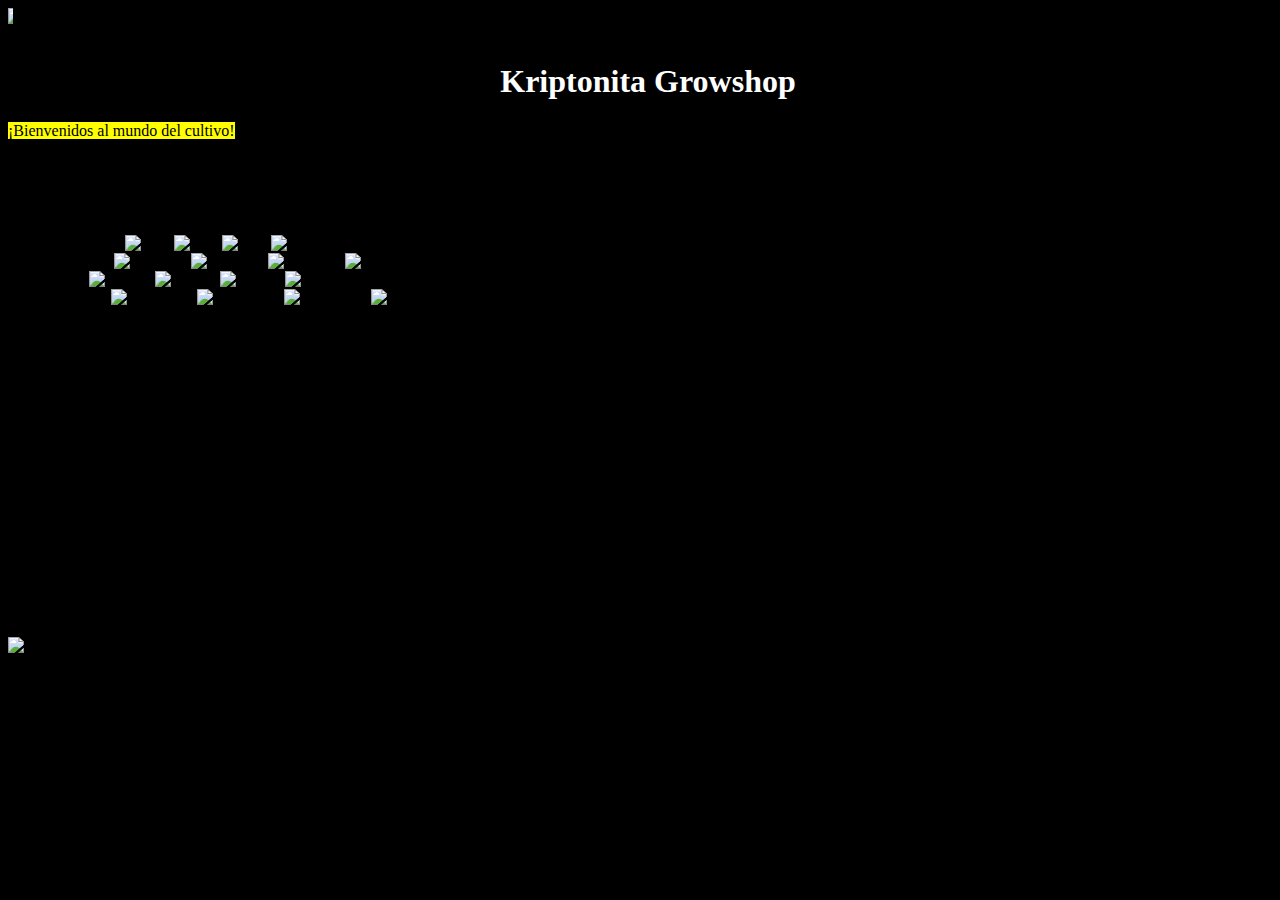
==== primer trabajo/index.html @ 22cc524b "proyecto integrador" ====
<!DOCTYPE html>
<html lang="en">
<head>
    <meta charset="UTF-8">
    <meta http-equiv="X-UA-Compatible" content="IE=edge">
    <meta name="viewport" content="width=device-width, initial-scale=1.0">
    <link rel="stylesheet" href="./css/estilo.css">
    <title>Kriptonita</title>
</head>
<body>
    <header>
        <img class="logo" src="../img/logo.jpg" alt="Logo">
        <nav class="menú">
            <a href="#nosotros">Sobre nosotros</a>
            <a href="#productos">Nuestros Productos</a>
            <a href="../HTML/registro.html" target="_self">Registro</a>
            <a href="#contacto">Contacto</a>
        </nav>
    </header>
    <section class="encabezado">
        <h1>Kriptonita Growshop</h1>
        <p><mark>¡Bienvenidos al mundo del cultivo!</mark> <br> Si eres nuevo en el mundo del cultivo, ¡estás en el lugar correcto! En nuestro growshop, encontrarás todo lo que necesitas para comenzar a cultivar tus propias plantas en casa. Desde semillas hasta equipos de iluminación, tenemos todo lo que necesitas para comenzar tu propio jardín interior o exterior. </p>
    </section>
    <section>
        <h3 id="productos">Nuestros productos</h3>
            <ul>
                <li><b>Kit Indoor</b>
                    <img src="../img/Indoor 1.webp" alt="Kit1">
                    <img src="../img/Indoor 3.webp" alt="Kit2">
                    <img src="../img/Indoor 4.webp" alt="Kit3">
                    <img src="../img/Indoor 5.webp" alt="Kit4">
                </li>
                <li>Picadores
                    <img src="../img/picador 1.jpg" alt="Picador1">
                    <img src="../img/picador2.jpg" alt="Picador2">
                    <img src="../img/picador3.jpg" alt="Picador3">
                    <img src="../img/picador4.jpg" alt="Picador4">
                </li>
                <li>Sedas
                    <img src="../img/sedas1.jpg" alt="Sedas1">
                    <img src="../img/sedas2.jpg" alt="Sedas2">
                    <img src="../img/sedas3.jpg" alt="Sedas3">
                    <img src="../img/sedas4.jpg" alt="Sedas4">
                </li>
                <li>Bandejas
                    <img src="../img/bandejas1.jpg" alt="Bandejas1">
                    <img src="../img/bandejas2.webp" alt="Bandejas2">
                    <img src="../img/bandejas3.webp" alt="Bandejas3">
                    <img src="../img/bandejas4.jpg" alt="Bandejas4">
                </li>
            </ul>
    </section>
    <section>
        <h4 id="nosotros">Sobre nosotros</h4>
        <p>Somos una empresa nueva en el mercado del growshop y estamos comprometidos en ofrecer productos de alta calidad para el cultivo de plantas en casa . Nuestro objetivo es ayudar a nuestros clientes a obtener los mejores resultados en su cultivo, brindando asesoramiento y recomendaciones personalizadas. Estamos comprometidos en ofrecer un servicio excepcional y en mantenernos actualizados con las últimas tendencias y tecnologías en el mercado del growshop</p>
        <ol><h2>¿Por qué elegirnos?</h2>
            <li>Nuestro personal está altamente capacitado y siempre está dispuesto a ayudarte con cualquier pregunta que puedas tener. </li>
            <li>Ofrecemos una amplia variedad de productos para satisfacer las necesidades de cualquier cultivador, desde principiantes hasta expertos. </li>
            <li>Te ayudamos a considerar las necesidades específicas de las plantas que se desean cultivar, como la cantidad de luz, agua y nutrientes que requieren.</li>
        </ol>
        <p><i>¡No dudes en visitarnos y comenzar tu viaje en el mundo del cultivo hoy mismo!</i></p>
    </section>
    <section>
        <h4 id="contacto">Contactanos</h4>
        <img src="../img/logo.jpg" alt="Logo">
        <div>
            <p>(351) 601-6224</p>
            <p>info@kriptonitagrowshop.com</p>
            <p>Calle siempre viva 123 Belgrano Cordoba Capital</p>
        </div>
    </section>
</body>
</html>
---- primer trabajo/css/estilo.css ----
body{
    background-color: black;
    background-repeat: no-repeat;
    width: 100%;
}

/*header*/
.logo {
    width: 10%;
    display: flex;
}

header {
    position: relative;
    display: inline-block
}

.menú {
    display: none;
    position: absolute;
    background-color: #f9f9f9;
    min-width: 160px;
    box-shadow: 0px 8px 16px 0px rgba(0,0,0,0.2);
    padding: 12px 16px;
    z-index: 1;
}

.encabezado h1 {
    color: white;
    font-weight: 100px;
    text-align: center;
}
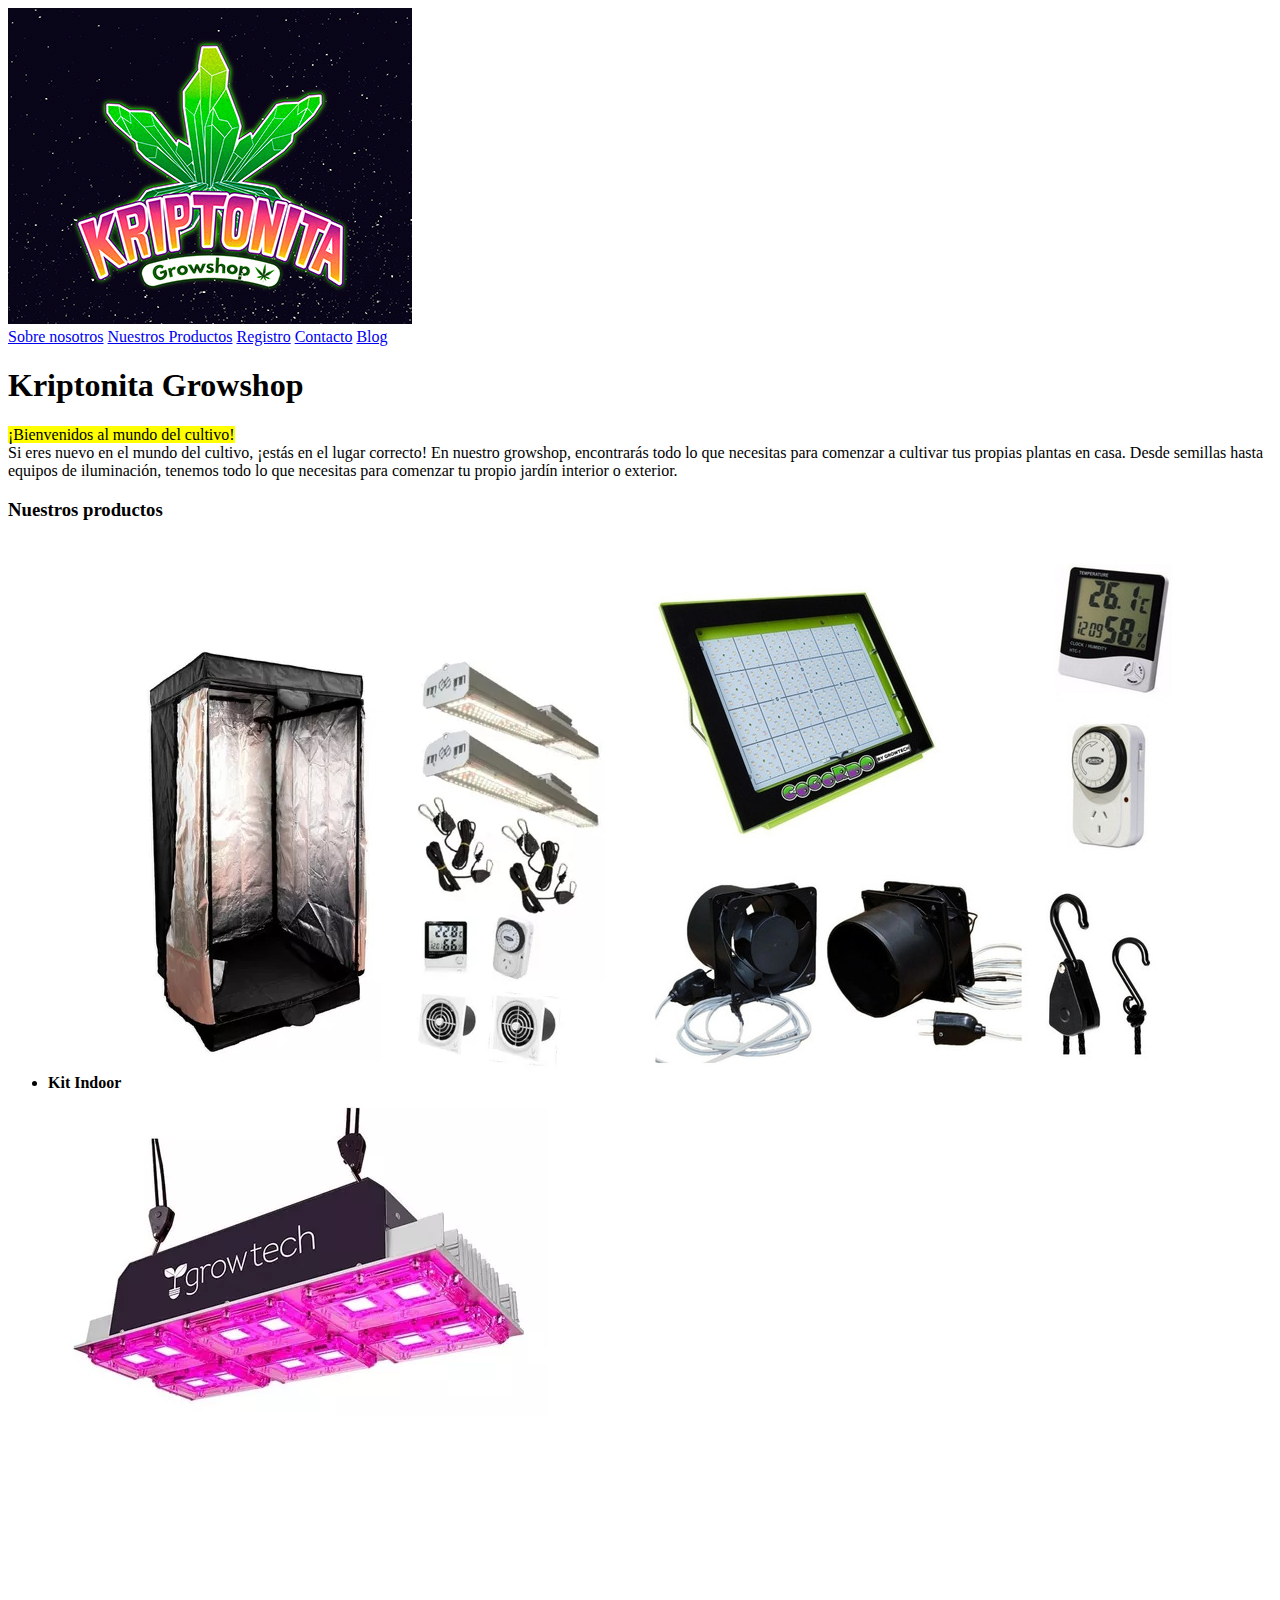
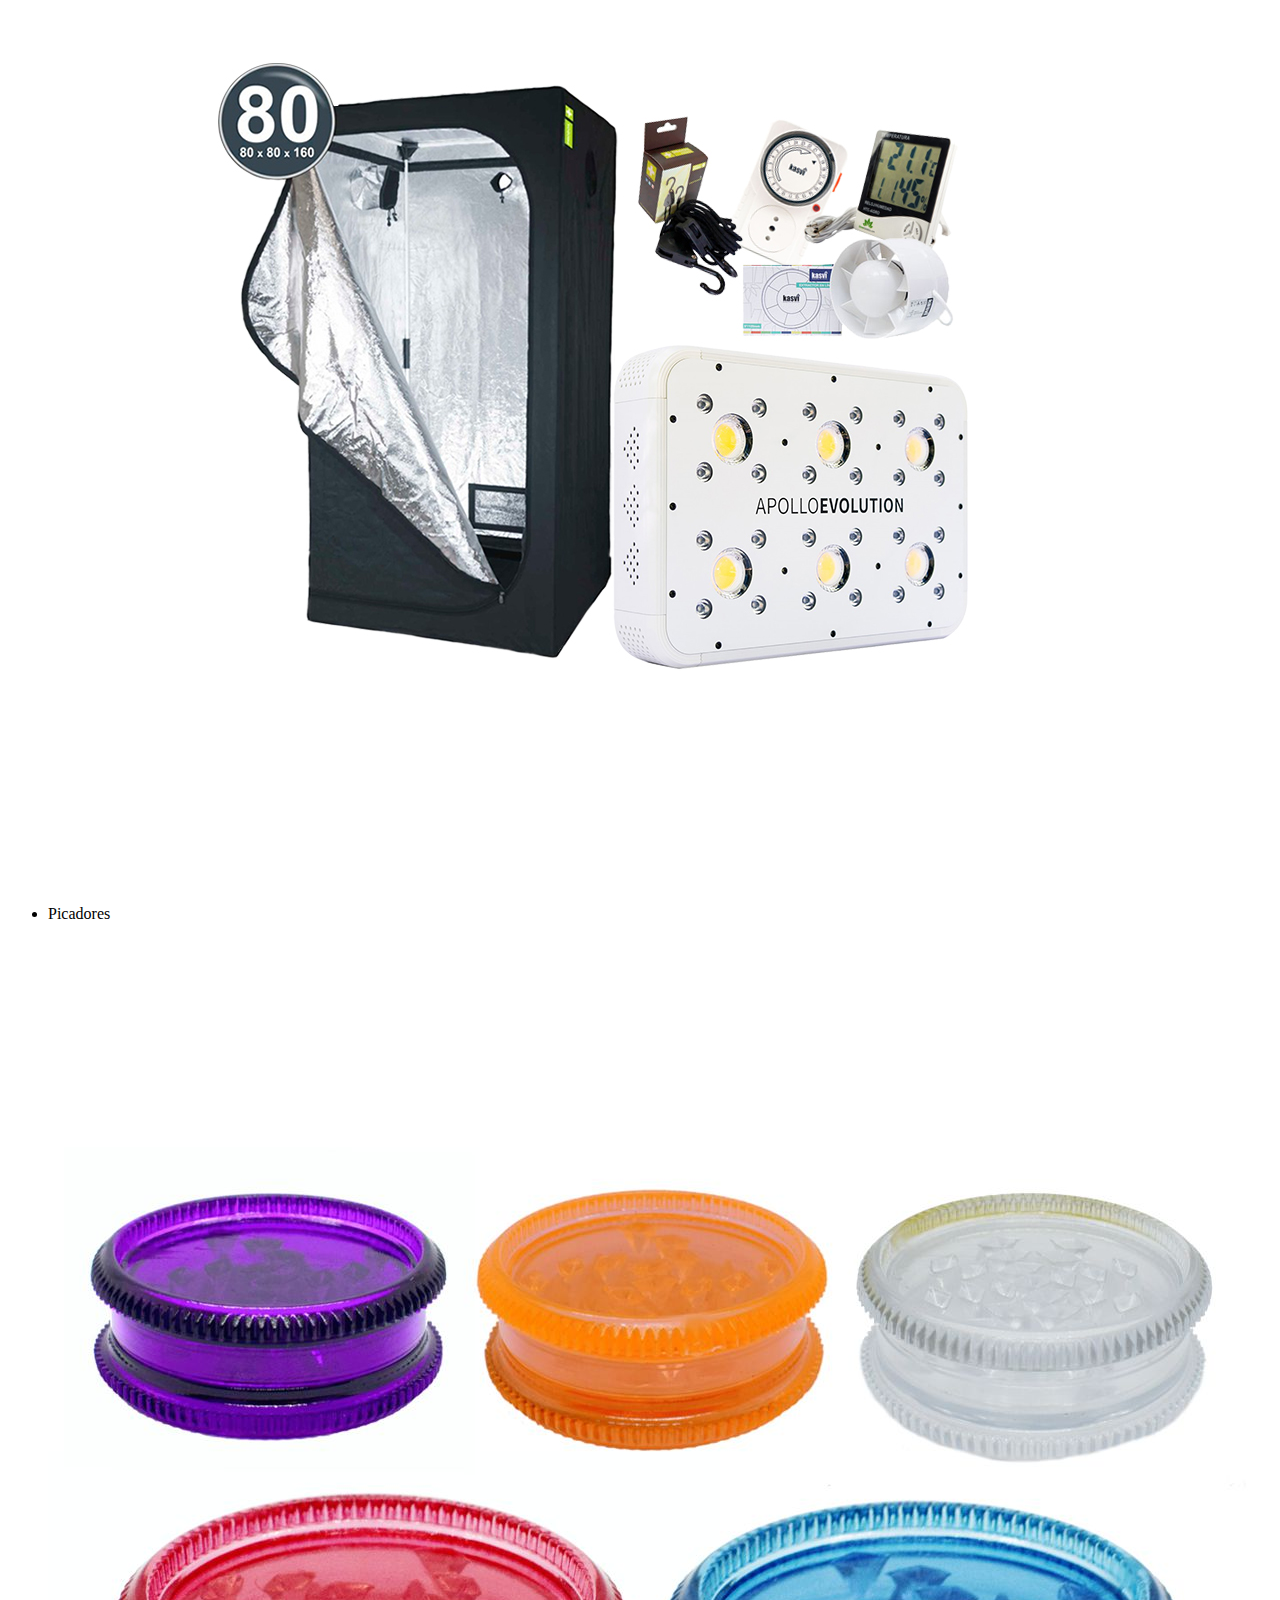
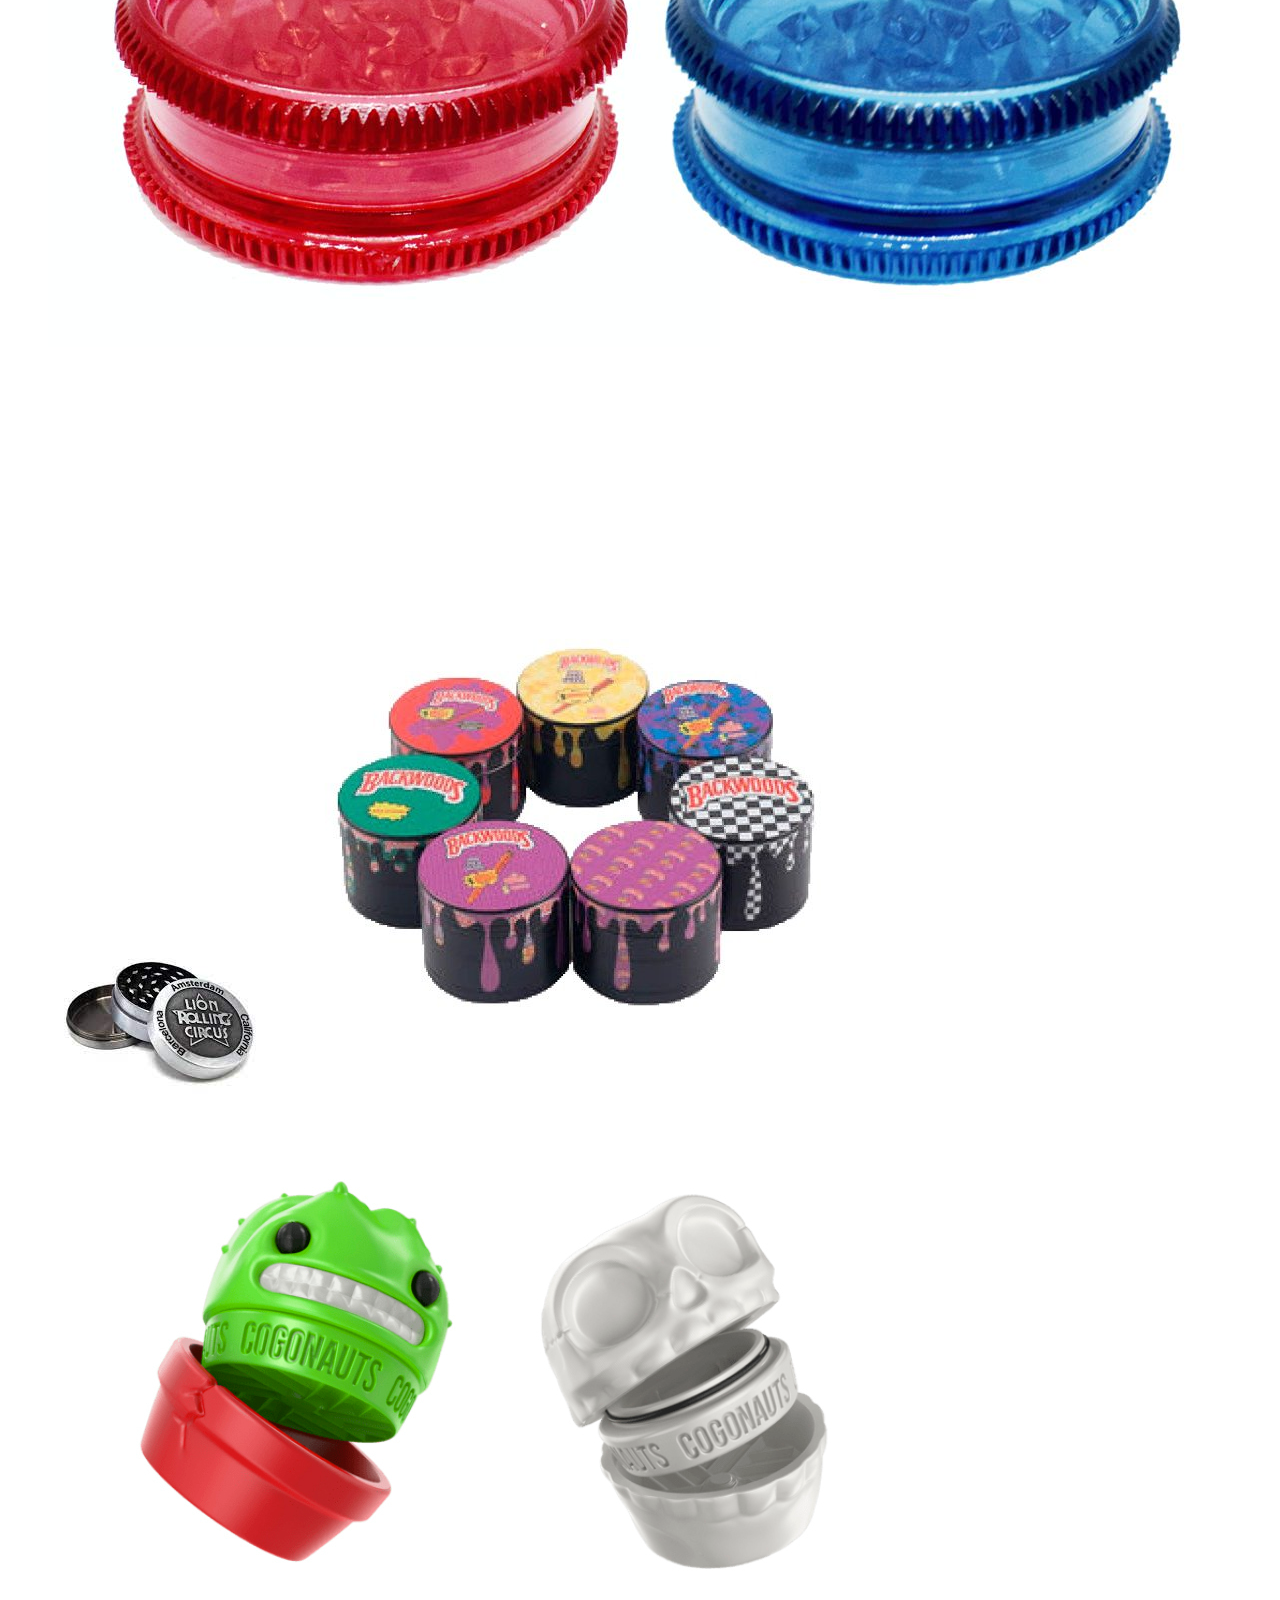
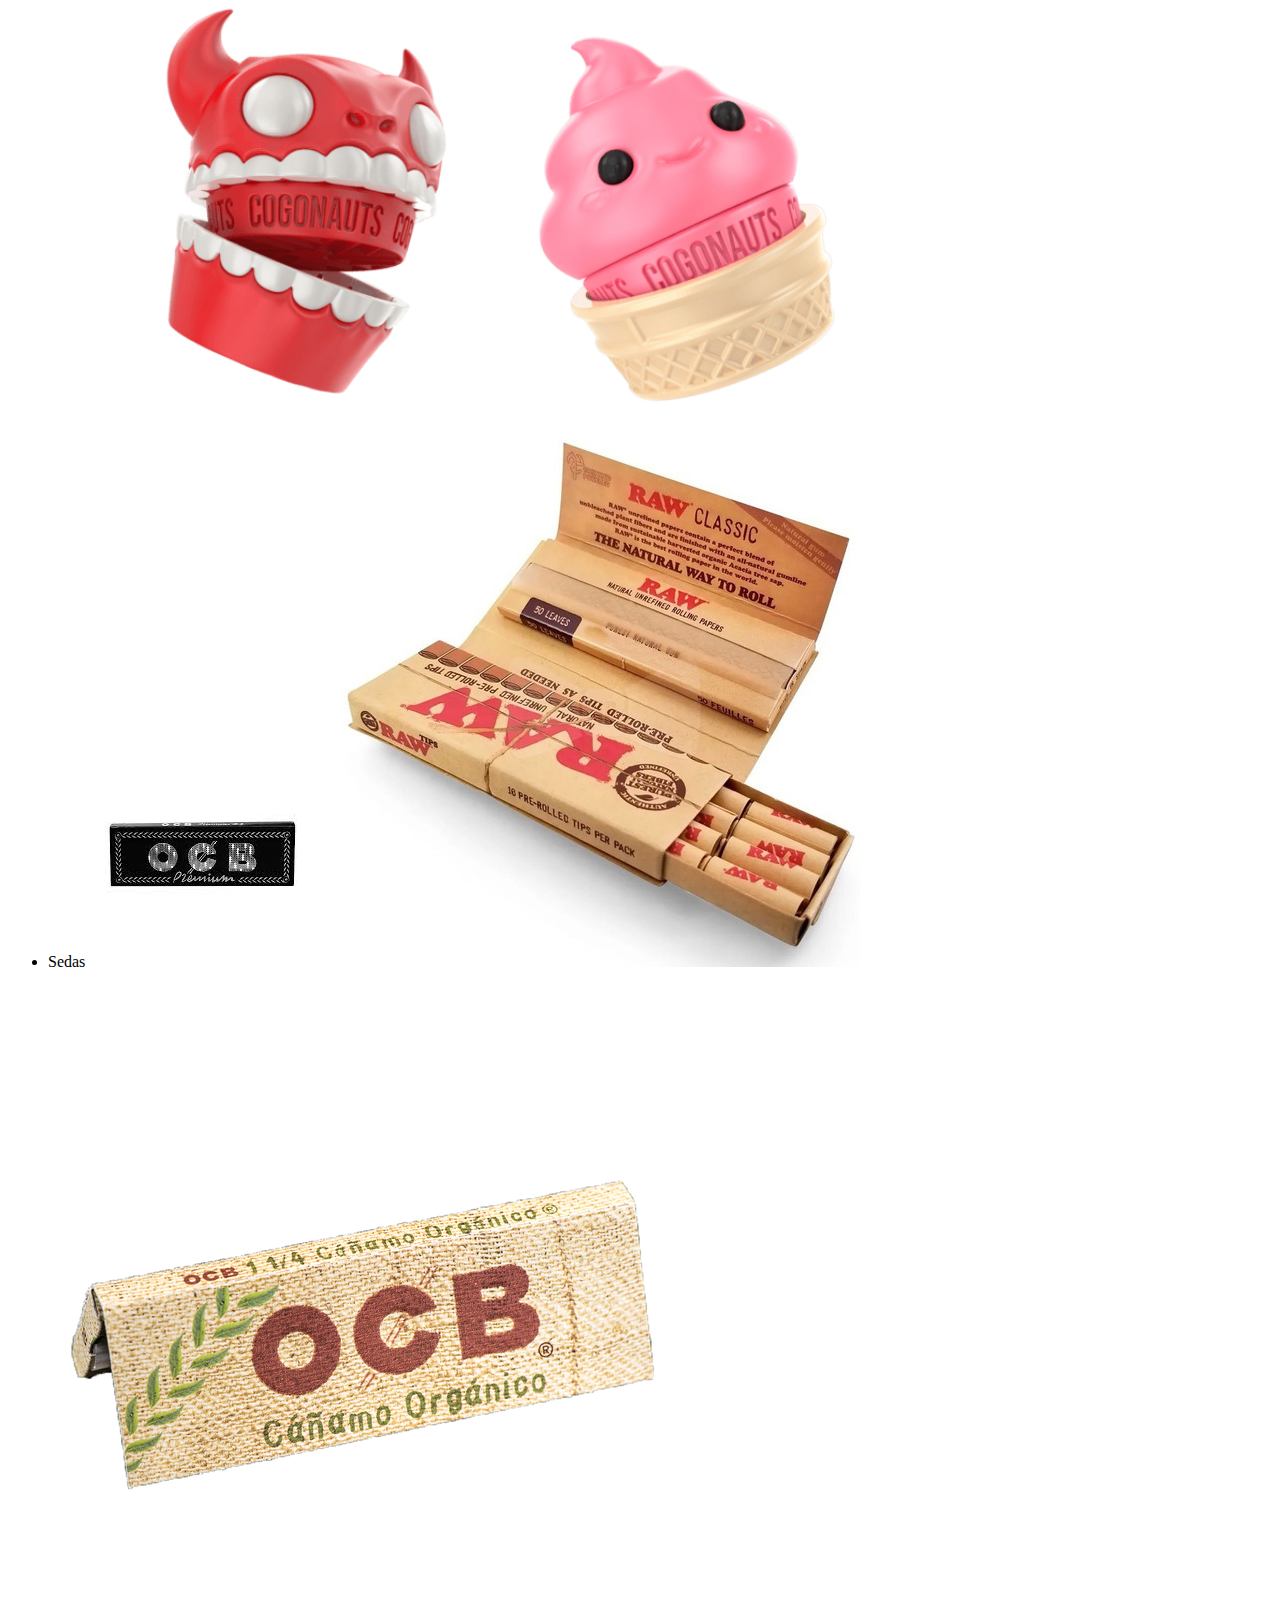
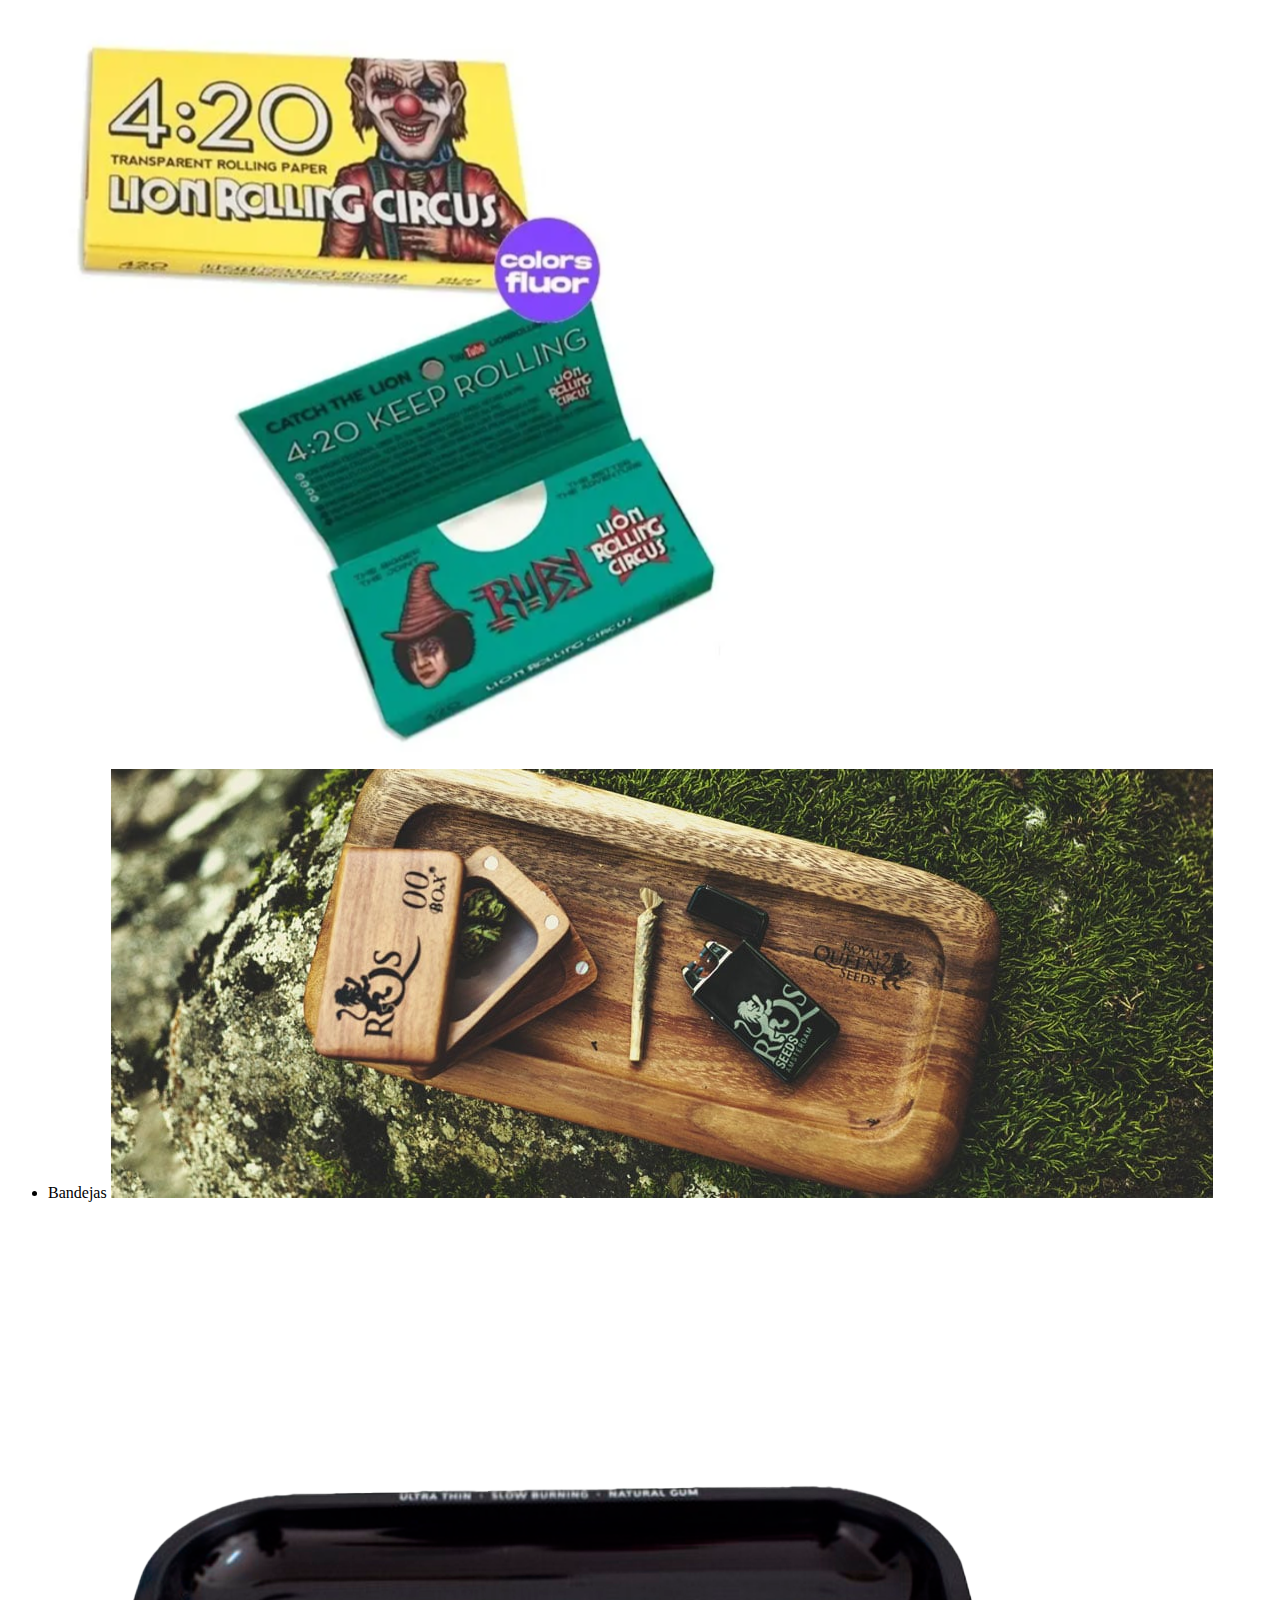
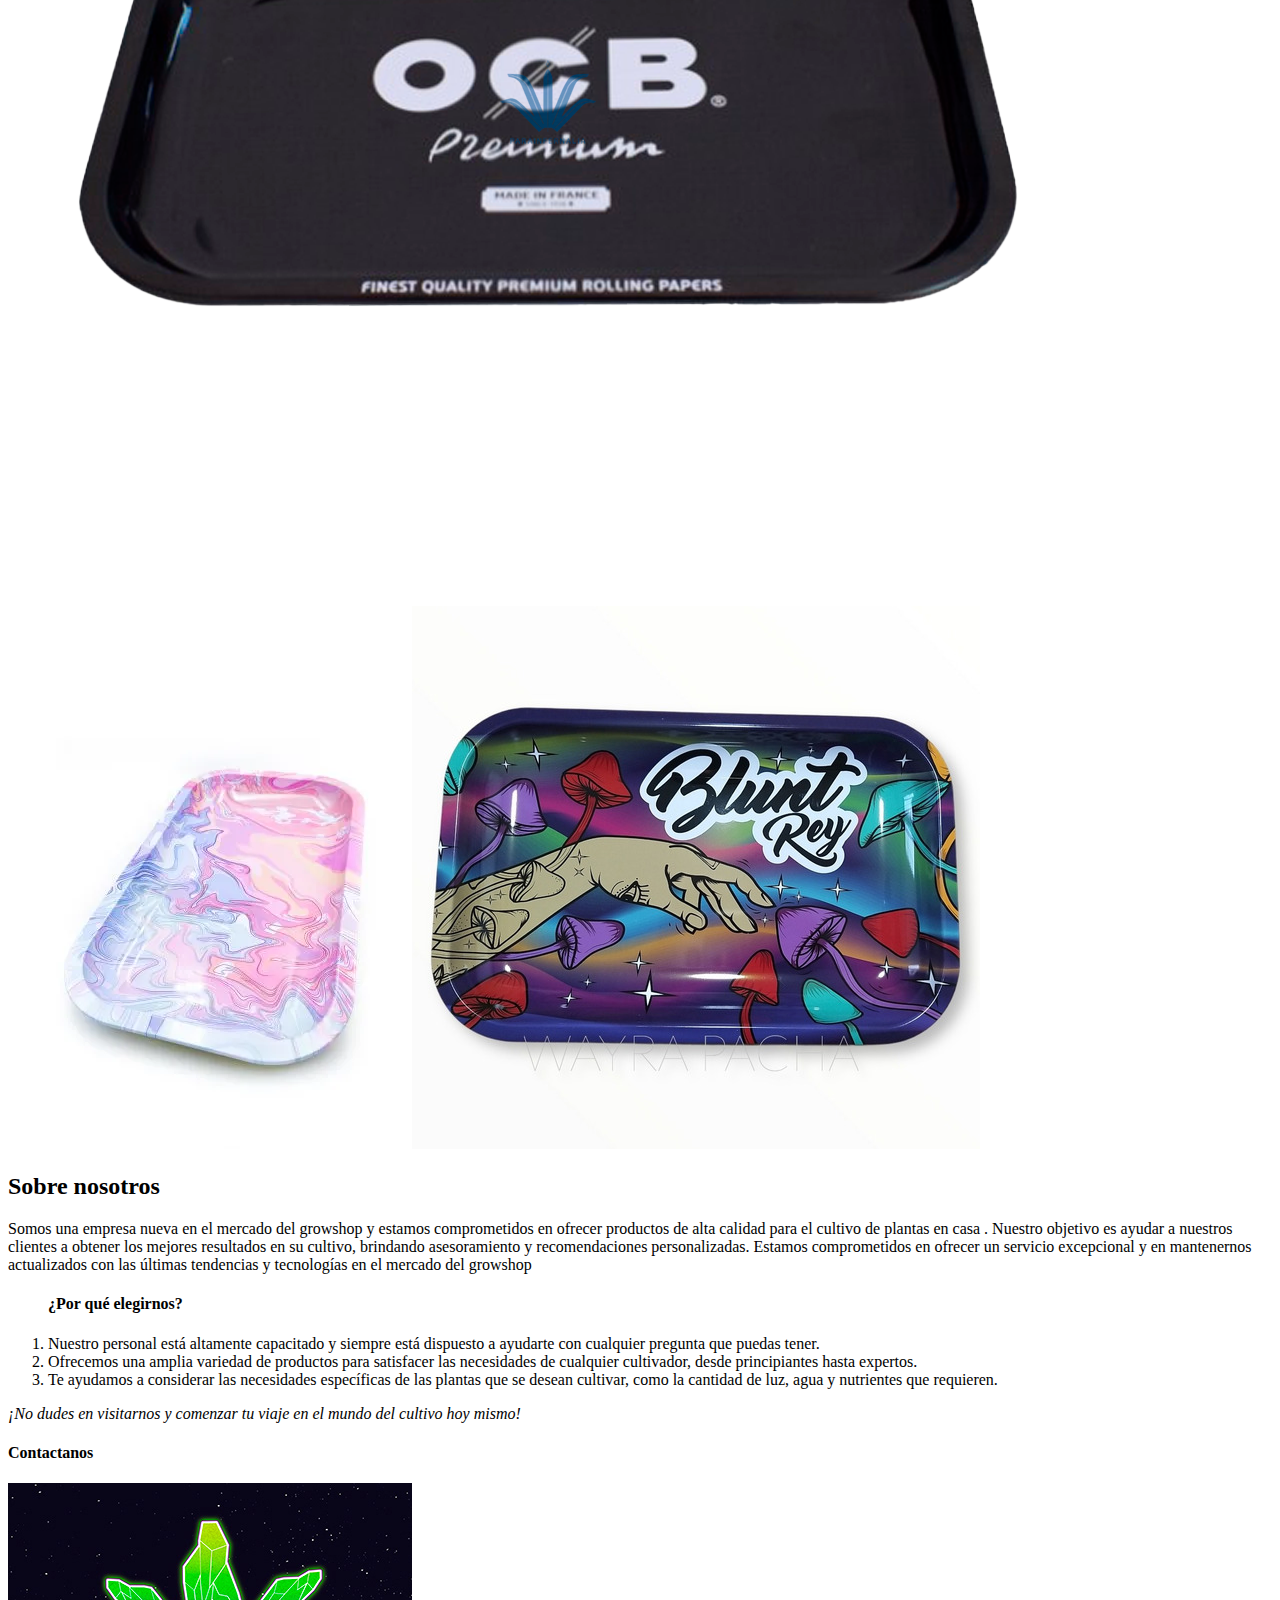
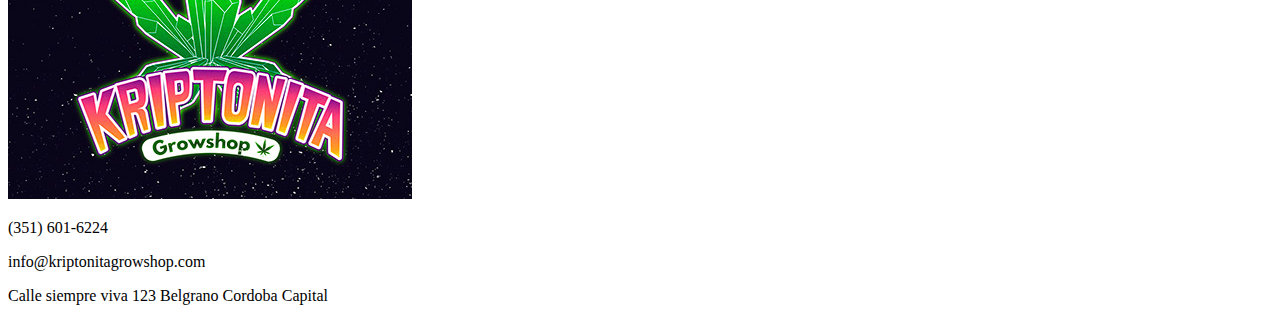
==== commit 21f93378: "enlace de img y html" ====
--- a/primer trabajo/index.html
+++ b/primer trabajo/index.html
@@ -9,12 +9,13 @@
 </head>
 <body>
     <header>
-        <img class="logo" src="../img/logo.jpg" alt="Logo">
+        <img class="logo" src="../primer trabajo/img/logo.jpg" alt="Logo">
         <nav class="menú">
             <a href="#nosotros">Sobre nosotros</a>
             <a href="#productos">Nuestros Productos</a>
-            <a href="../HTML/registro.html" target="_self">Registro</a>
+            <a href="../primer trabajo/registro.html" target="_self">Registro</a>
             <a href="#contacto">Contacto</a>
+            <a href="../primer trabajo/blog.html">Blog</a>
         </nav>
     </header>
     <section class="encabezado">
@@ -25,35 +26,35 @@
         <h3 id="productos">Nuestros productos</h3>
             <ul>
                 <li><b>Kit Indoor</b>
-                    <img src="../img/Indoor 1.webp" alt="Kit1">
-                    <img src="../img/Indoor 3.webp" alt="Kit2">
-                    <img src="../img/Indoor 4.webp" alt="Kit3">
-                    <img src="../img/Indoor 5.webp" alt="Kit4">
+                    <img src="../primer trabajo/img/Indoor 1.webp" alt="Kit1">
+                    <img src="../primer trabajo/img/Indoor 3.webp" alt="Kit2">
+                    <img src="../primer trabajo/img/Indoor 4.webp" alt="Kit3">
+                    <img src="../primer trabajo/img/Indoor 5.webp" alt="Kit4">
                 </li>
                 <li>Picadores
-                    <img src="../img/picador 1.jpg" alt="Picador1">
-                    <img src="../img/picador2.jpg" alt="Picador2">
-                    <img src="../img/picador3.jpg" alt="Picador3">
-                    <img src="../img/picador4.jpg" alt="Picador4">
+                    <img src="../primer trabajo/img/picador 1.jpg" alt="Picador1">
+                    <img src="../primer trabajo/img/picador2.jpg" alt="Picador2">
+                    <img src="../primer trabajo/img/picador3.jpg" alt="Picador3">
+                    <img src="../primer trabajo/img/picador4.jpg" alt="Picador4">
                 </li>
                 <li>Sedas
-                    <img src="../img/sedas1.jpg" alt="Sedas1">
-                    <img src="../img/sedas2.jpg" alt="Sedas2">
-                    <img src="../img/sedas3.jpg" alt="Sedas3">
-                    <img src="../img/sedas4.jpg" alt="Sedas4">
+                    <img src="../primer trabajo/img/sedas1.jpg" alt="Sedas1">
+                    <img src="../primer trabajo/img/sedas2.jpg" alt="Sedas2">
+                    <img src="../primer trabajo/img/sedas3.jpg" alt="Sedas3">
+                    <img src="../primer trabajo/img/sedas4.jpg" alt="Sedas4">
                 </li>
                 <li>Bandejas
-                    <img src="../img/bandejas1.jpg" alt="Bandejas1">
-                    <img src="../img/bandejas2.webp" alt="Bandejas2">
-                    <img src="../img/bandejas3.webp" alt="Bandejas3">
-                    <img src="../img/bandejas4.jpg" alt="Bandejas4">
+                    <img src="../primer trabajo/img/bandejas1.jpg" alt="Bandejas1">
+                    <img src="../primer trabajo/img/bandejas2.webp" alt="Bandejas2">
+                    <img src="../primer trabajo/img/bandejas3.webp" alt="Bandejas3">
+                    <img src="../primer trabajo/img/bandejas4.jpg" alt="Bandejas4">
                 </li>
             </ul>
     </section>
     <section>
-        <h4 id="nosotros">Sobre nosotros</h4>
+        <h2 id="nosotros">Sobre nosotros</h2>
         <p>Somos una empresa nueva en el mercado del growshop y estamos comprometidos en ofrecer productos de alta calidad para el cultivo de plantas en casa . Nuestro objetivo es ayudar a nuestros clientes a obtener los mejores resultados en su cultivo, brindando asesoramiento y recomendaciones personalizadas. Estamos comprometidos en ofrecer un servicio excepcional y en mantenernos actualizados con las últimas tendencias y tecnologías en el mercado del growshop</p>
-        <ol><h2>¿Por qué elegirnos?</h2>
+        <ol><h4>¿Por qué elegirnos?</h4>
             <li>Nuestro personal está altamente capacitado y siempre está dispuesto a ayudarte con cualquier pregunta que puedas tener. </li>
             <li>Ofrecemos una amplia variedad de productos para satisfacer las necesidades de cualquier cultivador, desde principiantes hasta expertos. </li>
             <li>Te ayudamos a considerar las necesidades específicas de las plantas que se desean cultivar, como la cantidad de luz, agua y nutrientes que requieren.</li>
@@ -62,7 +63,7 @@
     </section>
     <section>
         <h4 id="contacto">Contactanos</h4>
-        <img src="../img/logo.jpg" alt="Logo">
+        <img src="../primer trabajo/img/logo.jpg" alt="Logo">
         <div>
             <p>(351) 601-6224</p>
             <p>info@kriptonitagrowshop.com</p>
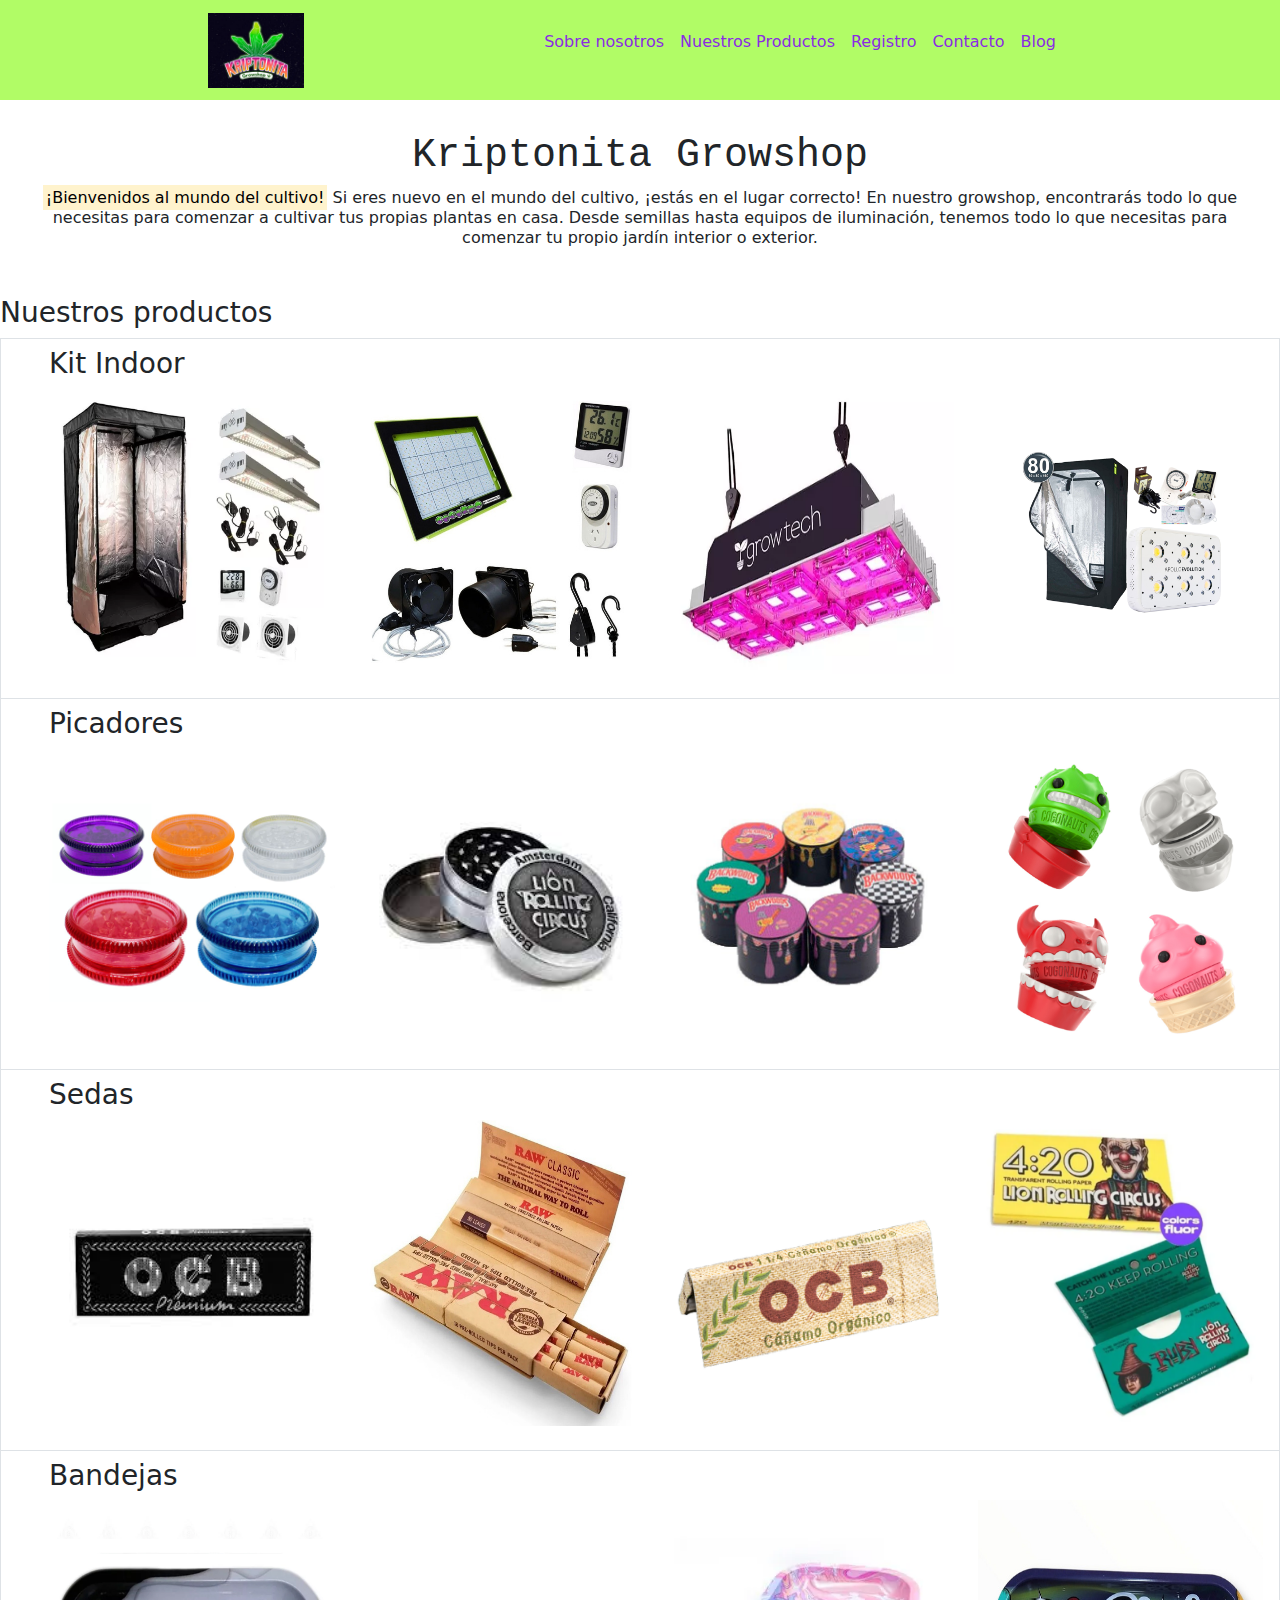
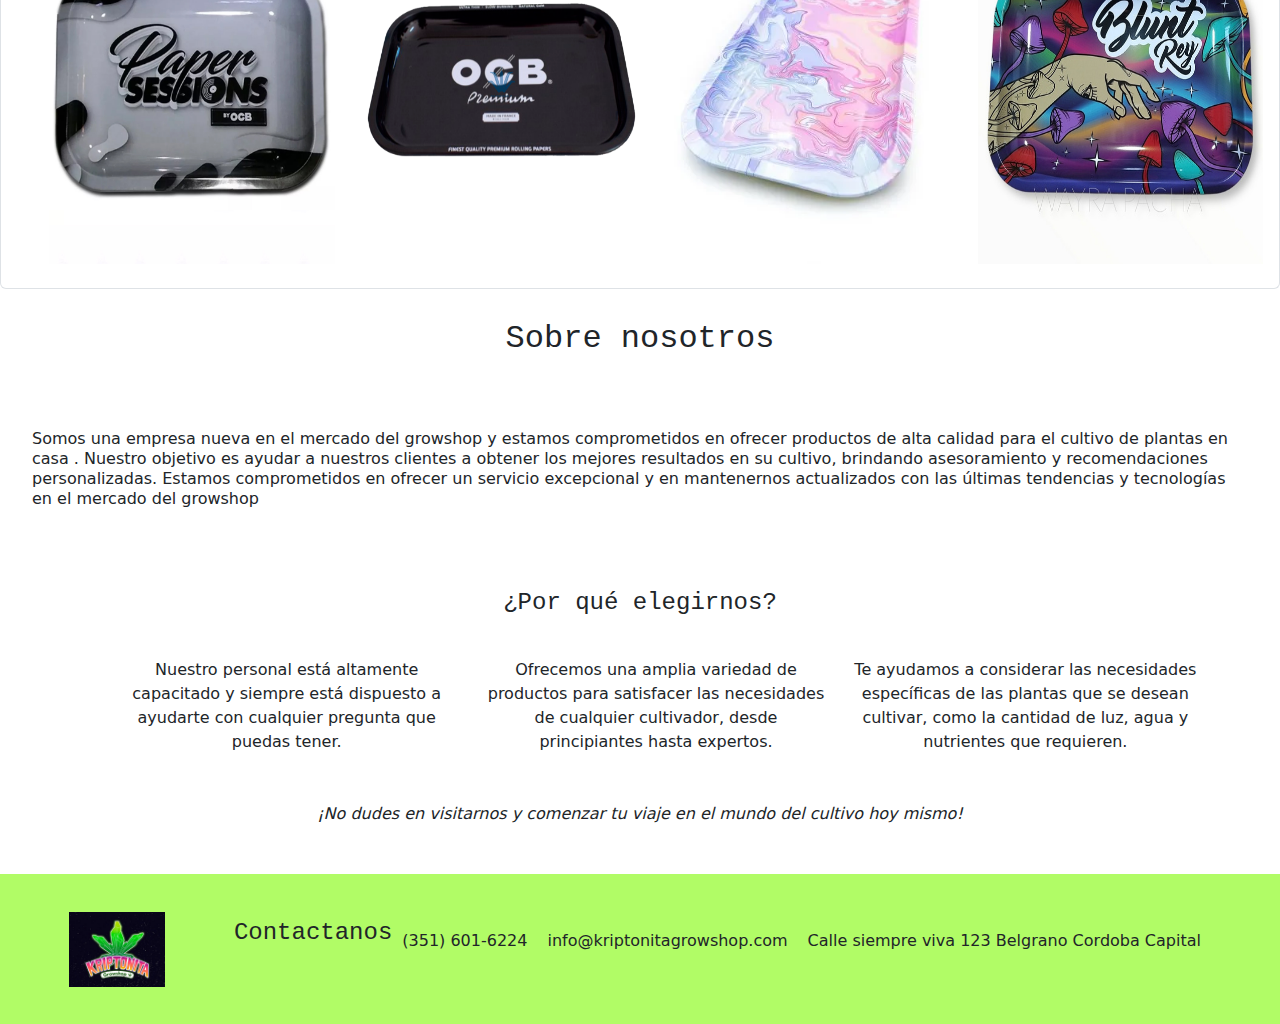
==== commit 141a350d: "estilos" ====
--- a/primer trabajo/index.html
+++ b/primer trabajo/index.html
@@ -5,70 +5,95 @@
     <meta http-equiv="X-UA-Compatible" content="IE=edge">
     <meta name="viewport" content="width=device-width, initial-scale=1.0">
     <link rel="stylesheet" href="./css/estilo.css">
+    <link rel="stylesheet" href="./css/bootstrap-5.3.0-dist/css/bootstrap.css">
     <title>Kriptonita</title>
 </head>
 <body>
     <header>
-        <img class="logo" src="../primer trabajo/img/logo.jpg" alt="Logo">
-        <nav class="menú">
-            <a href="#nosotros">Sobre nosotros</a>
-            <a href="#productos">Nuestros Productos</a>
-            <a href="../primer trabajo/registro.html" target="_self">Registro</a>
-            <a href="#contacto">Contacto</a>
-            <a href="../primer trabajo/blog.html">Blog</a>
+        <div class="nav_logo"> 
+            <img class="logo_img" src="../primer trabajo/img/logo.jpg" alt="Logo">
+        </div>
+        <div>
+        <nav>
+            <ul class="nav_ul">
+                <li class="nav_li"><a class="nav_li_a" href="#nosotros">Sobre nosotros</a></li>
+                <li class="nav_li"><a class="nav_li_a" href="#productos">Nuestros Productos</a></li>
+                <li class="nav_li"><a class="nav_li_a" href="../primer trabajo/registro.html" target="_self">Registro</a></li>
+                <li class="nav_li"><a class="nav_li_a" href="#contacto">Contacto</a></li>
+                <li class="nav_li"><a class="nav_li_a" href="../primer trabajo/blog.html">Blog</a></li>
+            </ul>
         </nav>
+        </div>
     </header>
-    <section class="encabezado">
+    <section class="section_encabezado">
         <h1>Kriptonita Growshop</h1>
-        <p><mark>¡Bienvenidos al mundo del cultivo!</mark> <br> Si eres nuevo en el mundo del cultivo, ¡estás en el lugar correcto! En nuestro growshop, encontrarás todo lo que necesitas para comenzar a cultivar tus propias plantas en casa. Desde semillas hasta equipos de iluminación, tenemos todo lo que necesitas para comenzar tu propio jardín interior o exterior. </p>
+        <div>
+        <p class="lh-sm"><mark>¡Bienvenidos al mundo del cultivo!</mark> Si eres nuevo en el mundo del cultivo, ¡estás en el lugar correcto! En nuestro growshop, encontrarás todo lo que necesitas para comenzar a cultivar tus propias plantas en casa. Desde semillas hasta equipos de iluminación, tenemos todo lo que necesitas para comenzar tu propio jardín interior o exterior. </p>
+        </div>
     </section>
-    <section>
-        <h3 id="productos">Nuestros productos</h3>
-            <ul>
-                <li><b>Kit Indoor</b>
-                    <img src="../primer trabajo/img/Indoor 1.webp" alt="Kit1">
-                    <img src="../primer trabajo/img/Indoor 3.webp" alt="Kit2">
-                    <img src="../primer trabajo/img/Indoor 4.webp" alt="Kit3">
-                    <img src="../primer trabajo/img/Indoor 5.webp" alt="Kit4">
-                </li>
-                <li>Picadores
-                    <img src="../primer trabajo/img/picador 1.jpg" alt="Picador1">
-                    <img src="../primer trabajo/img/picador2.jpg" alt="Picador2">
-                    <img src="../primer trabajo/img/picador3.jpg" alt="Picador3">
-                    <img src="../primer trabajo/img/picador4.jpg" alt="Picador4">
-                </li>
-                <li>Sedas
-                    <img src="../primer trabajo/img/sedas1.jpg" alt="Sedas1">
-                    <img src="../primer trabajo/img/sedas2.jpg" alt="Sedas2">
-                    <img src="../primer trabajo/img/sedas3.jpg" alt="Sedas3">
-                    <img src="../primer trabajo/img/sedas4.jpg" alt="Sedas4">
-                </li>
-                <li>Bandejas
-                    <img src="../primer trabajo/img/bandejas1.jpg" alt="Bandejas1">
-                    <img src="../primer trabajo/img/bandejas2.webp" alt="Bandejas2">
-                    <img src="../primer trabajo/img/bandejas3.webp" alt="Bandejas3">
-                    <img src="../primer trabajo/img/bandejas4.jpg" alt="Bandejas4">
+    <section id="productos" class="section_producto list-group">
+        <div>
+            <h3>Nuestros productos</h3>
+        </div>
+        <div class="div_producto list-group-item">
+            <ul class="row">
+                <h3>Kit Indoor</h3>
+                        <li class="producto_li col"><img class="producto_img" src="../primer trabajo/img/Indoor 1.webp" alt="Kit1"></li>
+                        <li class="producto_li col"><img class="producto_img" src="../primer trabajo/img/Indoor 3.webp" alt="Kit2"></li>
+                        <li class="producto_li col"><img class="producto_img" src="../primer trabajo/img/Indoor 4.webp" alt="Kit3"></li>
+                        <li class="producto_li col"><img class="producto_img" src="../primer trabajo/img/Indoor 5.webp" alt="Kit4"></li>
+            </ul>
+        </div>
+        <div class="div_producto list-group-item">
+            <ul class="row">
+                <h3>Picadores</h3>
+                        <li class="producto_li col"><img class="producto_img" src="../primer trabajo/img/picador 1.jpg" alt="Picador1"></li>
+                        <li class="producto_li col"><img class="producto_img" src="../primer trabajo/img/picador2.jpg" alt="Picador2"></li>
+                        <li class="producto_li col"><img class="producto_img" src="../primer trabajo/img/picador3.jpg" alt="Picador3"></li>
+                        <li class="producto_li col"><img class="producto_img" src="../primer trabajo/img/picador4.jpg" alt="Picador4"></li>
+            </ul>
+        </div>
+        <div class="div_producto list-group-item">
+            <ul class="row">
+                <h3>Sedas</h3>
+                    <li class="producto_li col"><img class="producto_img" src="../primer trabajo/img/sedas1.jpg" alt="Sedas1">
+                    <li class="producto_li col"><img class="producto_img" src="../primer trabajo/img/sedas2.jpg" alt="Sedas2">
+                    <li class="producto_li col"><img class="producto_img" src="../primer trabajo/img/sedas3.jpg" alt="Sedas3">
+                    <li class="producto_li col"><img class="producto_img" src="../primer trabajo/img/sedas4.jpg" alt="Sedas4">
                 </li>
             </ul>
+        </div>
+        <div class="div_producto list-group-item">
+            <ul class="row">
+                <h3>Bandejas</h3>
+                    <li class="producto_li col"><img class="producto_img" src="../primer trabajo/img/bandejas1.jpg" alt="Bandejas1"></li>
+                    <li class="producto_li col"><img class="producto_img" src="../primer trabajo/img/bandejas2.webp" alt="Bandejas2"></li>
+                    <li class="producto_li col"><img class="producto_img" src="../primer trabajo/img/bandejas3.webp" alt="Bandejas3"></li>
+                    <li class="producto_li col"><img class="producto_img" src="../primer trabajo/img/bandejas4.jpg" alt="Bandejas4"></li>
+            </ul>
+        </div>
     </section>
-    <section>
-        <h2 id="nosotros">Sobre nosotros</h2>
-        <p>Somos una empresa nueva en el mercado del growshop y estamos comprometidos en ofrecer productos de alta calidad para el cultivo de plantas en casa . Nuestro objetivo es ayudar a nuestros clientes a obtener los mejores resultados en su cultivo, brindando asesoramiento y recomendaciones personalizadas. Estamos comprometidos en ofrecer un servicio excepcional y en mantenernos actualizados con las últimas tendencias y tecnologías en el mercado del growshop</p>
-        <ol><h4>¿Por qué elegirnos?</h4>
-            <li>Nuestro personal está altamente capacitado y siempre está dispuesto a ayudarte con cualquier pregunta que puedas tener. </li>
-            <li>Ofrecemos una amplia variedad de productos para satisfacer las necesidades de cualquier cultivador, desde principiantes hasta expertos. </li>
-            <li>Te ayudamos a considerar las necesidades específicas de las plantas que se desean cultivar, como la cantidad de luz, agua y nutrientes que requieren.</li>
+    <section id="nosotros" class="section_nosotros">
+        <div><h2>Sobre nosotros</h2></div>
+        <p class="section_nosotros_p lh-sm">Somos una empresa nueva en el mercado del growshop y estamos comprometidos en ofrecer productos de alta calidad para el cultivo de plantas en casa . Nuestro objetivo es ayudar a nuestros clientes a obtener los mejores resultados en su cultivo, brindando asesoramiento y recomendaciones personalizadas. Estamos comprometidos en ofrecer un servicio excepcional y en mantenernos actualizados con las últimas tendencias y tecnologías en el mercado del growshop</p>
+        <div class="section_nosotros_elegirnos container text-center">
+        <h4>¿Por qué elegirnos?</h4>
+        <ol class="row">
+            <li class="section_nosotros_items col">Nuestro personal está altamente capacitado y siempre está dispuesto a ayudarte con cualquier pregunta que puedas tener. </li>
+            <li class="section_nosotros_items col">Ofrecemos una amplia variedad de productos para satisfacer las necesidades de cualquier cultivador, desde principiantes hasta expertos. </li>
+            <li class="section_nosotros_items col">Te ayudamos a considerar las necesidades específicas de las plantas que se desean cultivar, como la cantidad de luz, agua y nutrientes que requieren.</li>
         </ol>
-        <p><i>¡No dudes en visitarnos y comenzar tu viaje en el mundo del cultivo hoy mismo!</i></p>
+        </div>
+        <p class="text-center"><i>¡No dudes en visitarnos y comenzar tu viaje en el mundo del cultivo hoy mismo!</i></p>
     </section>
-    <section>
-        <h4 id="contacto">Contactanos</h4>
-        <img src="../primer trabajo/img/logo.jpg" alt="Logo">
-        <div>
+    <footer id="contacto">
+        <img class="footer_img" src="../primer trabajo/img/logo.jpg" alt="Logo">
+        <div class="footer_div">
+            <h4>Contactanos</h4>
             <p>(351) 601-6224</p>
             <p>info@kriptonitagrowshop.com</p>
             <p>Calle siempre viva 123 Belgrano Cordoba Capital</p>
         </div>
-    </section>
+    </footer>
 </body>
 </html>--- a/primer trabajo/css/estilo.css
+++ b/primer trabajo/css/estilo.css
@@ -0,0 +1,136 @@
+* {
+    box-sizing: border-box;
+    margin: 0;
+    padding: 0;
+}
+
+header {
+    display: flex;
+    height: 100px;
+    justify-content: space-evenly;
+    align-items: center;
+    background-color: rgb(177, 252, 102);
+}
+
+header div {
+    display: flex;
+    justify-content: space-evenly;
+}
+
+.nav_li_a  {
+    text-decoration: none;
+    color: blueviolet;
+}
+
+.nav_li {
+    list-style: none; 
+    margin-right: 1rem;
+}
+
+.nav_ul {
+    display: flex;
+}
+
+.nav_logo {
+    display: flex;
+}
+
+.logo_img {
+    display: flex;
+    height: 75px;
+}
+.section_encabezado {
+    align-items: center;
+    display: block;
+    padding: 2rem;
+}
+.section_encabezado h1 {
+    text-align: center;
+    font-family: monospace;
+}
+.section_encabezado div {
+    text-align: center;
+}
+
+
+.section_producto {
+    display: flex;
+    justify-content: center;
+}
+
+.div_producto {
+    display: flex;
+    border: none;
+}
+
+.producto_li {
+    list-style: none;
+    display: flex;
+    width: auto;
+}
+
+.producto_img {
+    width: 100%;
+    height: auto;
+    display: flex;
+}
+
+.section_nosotros h2 {
+    align-items: center;
+    width: 100%;
+    height: 100px;
+    display: flex;
+    justify-content: center;
+    font-family: monospace;
+}
+
+.section_nosotros p {
+    align-items: center;
+    display: block;
+    padding: 2rem;
+}
+
+.section_nosotros_elegirnos {
+    display: flex;
+    flex-direction: column;
+}
+
+.section_nosotros_items {
+    display: flex;
+    flex-direction: column;
+}
+
+.section_nosotros h4 {
+    font-family: monospace;
+    padding: 2rem;
+}
+
+footer {
+    display: flex;
+    height: 150px;
+    justify-content: space-evenly;
+    align-items: center;
+    background-color: rgb(177, 252, 102);
+}
+
+.footer_img {
+    display: flex;
+    height: 75px;
+    justify-content: right;
+}
+
+.footer_div {
+    display: flex;
+    text-align: left;
+}
+
+.footer_div p {
+    text-align: justify;
+    display: flex;
+    flex-direction: column;
+    padding: 10px;
+}
+
+.footer_div h4 {
+    font-family: monospace;
+}
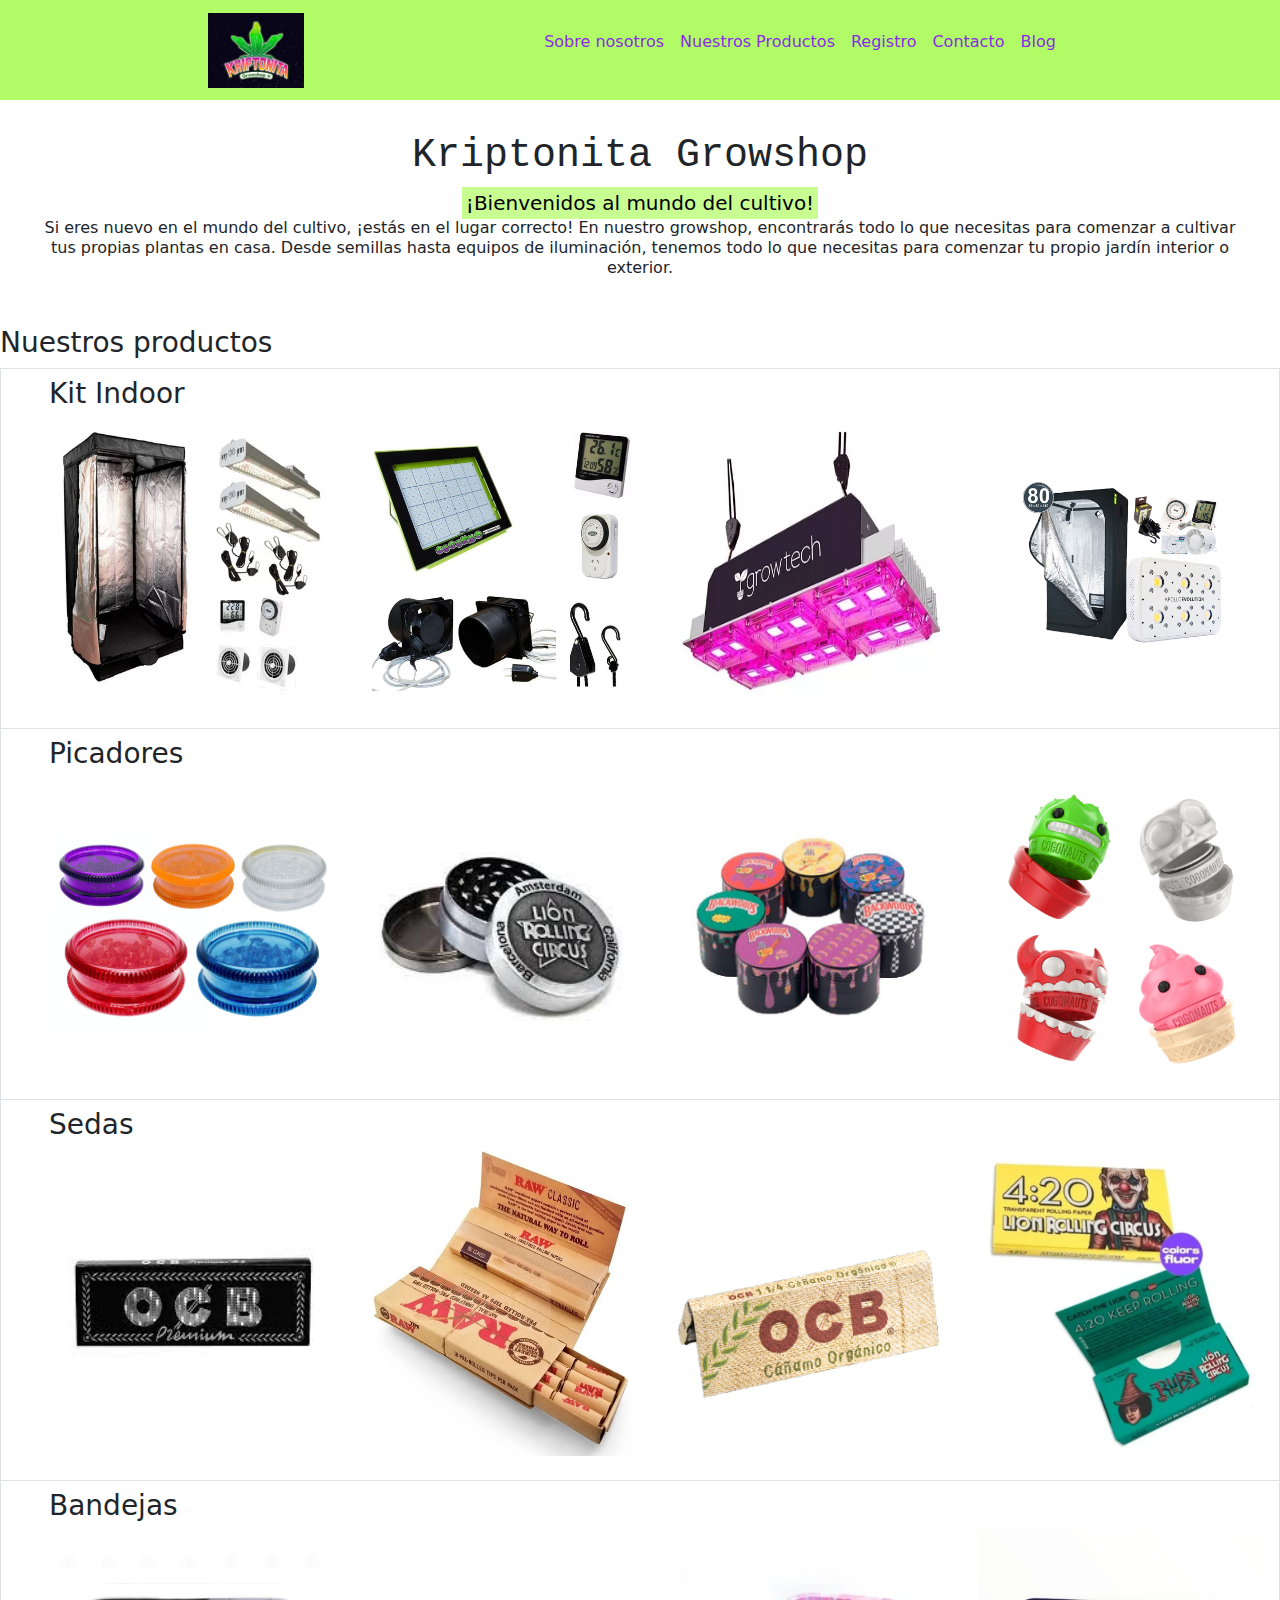
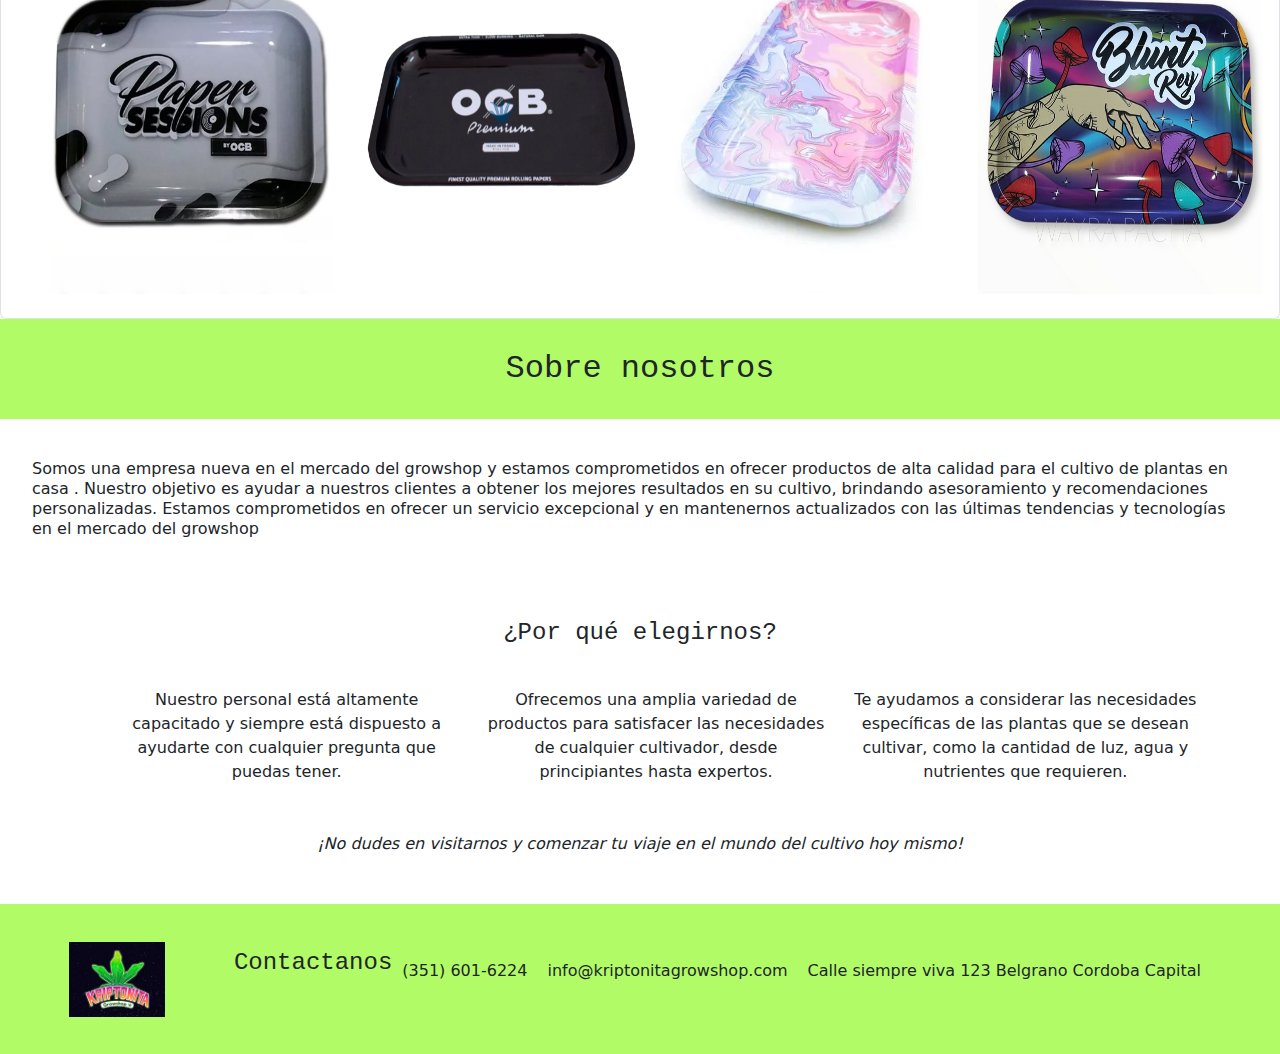
==== commit b33341bd: "Ajustes css" ====
--- a/primer trabajo/index.html
+++ b/primer trabajo/index.html
@@ -28,7 +28,8 @@
     <section class="section_encabezado">
         <h1>Kriptonita Growshop</h1>
         <div>
-        <p class="lh-sm"><mark>¡Bienvenidos al mundo del cultivo!</mark> Si eres nuevo en el mundo del cultivo, ¡estás en el lugar correcto! En nuestro growshop, encontrarás todo lo que necesitas para comenzar a cultivar tus propias plantas en casa. Desde semillas hasta equipos de iluminación, tenemos todo lo que necesitas para comenzar tu propio jardín interior o exterior. </p>
+        <mark class="section_encabezado_mark">¡Bienvenidos al mundo del cultivo!</mark>
+        <p class="lh-sm"> Si eres nuevo en el mundo del cultivo, ¡estás en el lugar correcto! En nuestro growshop, encontrarás todo lo que necesitas para comenzar a cultivar tus propias plantas en casa. Desde semillas hasta equipos de iluminación, tenemos todo lo que necesitas para comenzar tu propio jardín interior o exterior. </p>
         </div>
     </section>
     <section id="productos" class="section_producto list-group">
--- a/primer trabajo/css/estilo.css
+++ b/primer trabajo/css/estilo.css
@@ -52,6 +52,11 @@
     text-align: center;
 }
 
+.section_encabezado_mark {
+    text-align: center;
+    font-size: 20px;
+    background-color: rgba(177, 252, 102, 0.719);
+}
 
 .section_producto {
     display: flex;
@@ -82,6 +87,7 @@
     display: flex;
     justify-content: center;
     font-family: monospace;
+    background-color: rgb(177, 252, 102);
 }
 
 .section_nosotros p {
